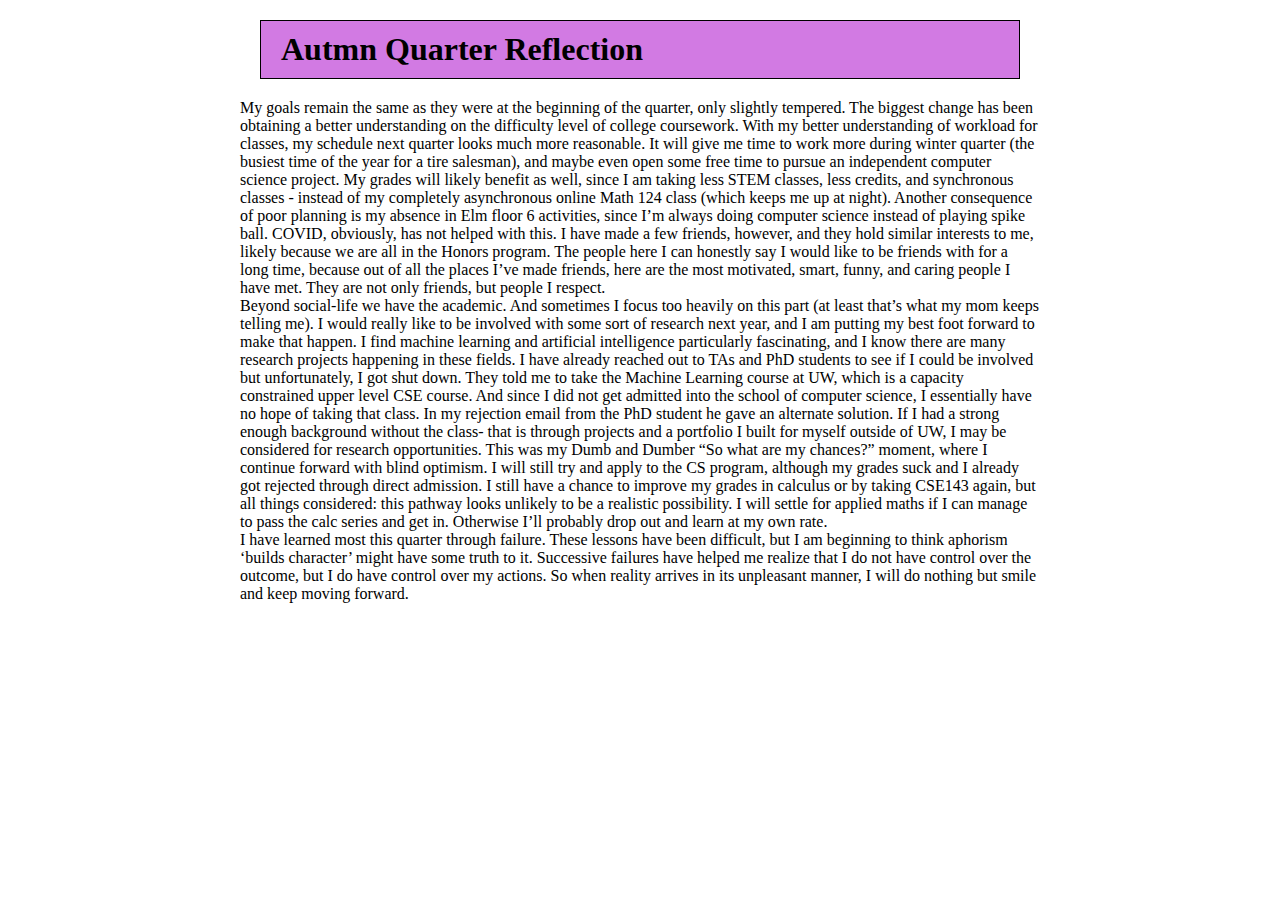
==== artifact1.html @ 2820ce59 "Add files via upload" ====
<!DOCTYPE html>
<html lang="en" dir="ltr">
  <head>
    <meta charset="utf-8">
    <title>Artifact One</title>
    <link rel="stylesheet" href="styles.css">
  </head>
  <body>

    <div class="bigpage">
      <h1>Autmn Quarter Reflection</h1>
      <p>   My goals remain the same as they were at the beginning
        of the quarter, only slightly tempered. The biggest
        change has been obtaining a better understanding on the
        difficulty level of college coursework. With my better
        understanding of workload for classes, my schedule next
        quarter looks much more reasonable. It will give me time
        to work more during winter quarter (the busiest time of
        the year for a tire salesman), and maybe even open some
        free time to pursue an independent computer science
        project. My grades will likely benefit as well, since I
        am taking less STEM classes, less credits, and
        synchronous classes - instead of my completely
        asynchronous online Math 124 class (which keeps me up at
        night). Another consequence of poor planning is my
        absence in Elm floor 6 activities, since I’m always
        doing computer science instead of playing spike ball.
        COVID, obviously, has not helped with this. I have made
        a few friends, however, and they hold similar interests
        to me, likely because we are all in the Honors program.
        The people here I can honestly say I would like to be
        friends with for a long time, because out of all the
        places I’ve made friends, here are the most motivated,
        smart, funny, and caring people I have met. They are
        not only friends, but people I respect. </p>
      <p>   Beyond social-life we have the academic.
        And sometimes I focus too heavily on this part
        (at least that’s what my mom keeps telling me).
        I would really like to be involved with some
        sort of research next year, and I am putting my
        best foot forward to make that happen. I find
        machine learning and artificial intelligence
        particularly fascinating, and I know there are
        many research projects happening in these fields.
        I have already reached out to TAs and PhD students
        to see if I could be involved but unfortunately, I
        got shut down. They told me to take the Machine
        Learning course at UW, which is a capacity
        constrained upper level CSE course. And since I did
        not get admitted into the school of computer
        science, I essentially have no hope of taking that class.
        In my rejection email from the PhD student he gave an
        alternate solution. If I had a strong enough background
        without the class- that is through projects and a
        portfolio I built for myself outside of UW, I may
        be considered for research opportunities. This was
        my Dumb and Dumber “So what are my chances?” moment,
        where I continue forward with blind optimism. I will
        still try and apply to the CS program, although my
        grades suck and I already got rejected through
        direct admission. I still have a chance to improve
        my grades in calculus or by taking CSE143 again, but
        all things considered: this pathway looks unlikely to
        be a realistic possibility. I will settle for applied
        maths if I can manage to pass the calc series and get
        in. Otherwise I’ll probably drop out and learn at my
        own rate. </p>
        <p>   I have learned most this quarter through failure.
        These lessons have been difficult, but I am beginning
        to think aphorism ‘builds character’ might have some
        truth to it. Successive failures have helped me realize
        that I do not have control over the outcome, but I do
        have control over my actions. So when reality arrives
        in its unpleasant manner, I will do nothing but smile
        and keep moving forward.</p>
      <p></p>

    </div>

  </body>
</html>
---- styles.css ----
* {
  margin: 0;
  padding: 0;
  box-sizing: border-box;
  text-align: left;
}
h1 {
  background-color: #d27ae3;
  padding-left: 20px;
  padding-right: 20px;
  padding-top: 10px;
  padding-bottom: 10px;

  border: 1px solid #000;
  margin: 20px;
}
.button {
  color: #FFF;
  background-color: #3498DB;  /* Blue */
  font-weight: bold;
  padding: 20px;
  text-align: center;
  border: 2px solid #5D6063;  /* Dark gray */
  border-radius: 5px;

  width: 200px;
  margin: 20px auto;
}


.page {
  width: 600px;
  margin: 0 auto;
}
.bigpage {
  width: 800px;
  margin: 0 auto;

}
a {
  color: #FFF;

}
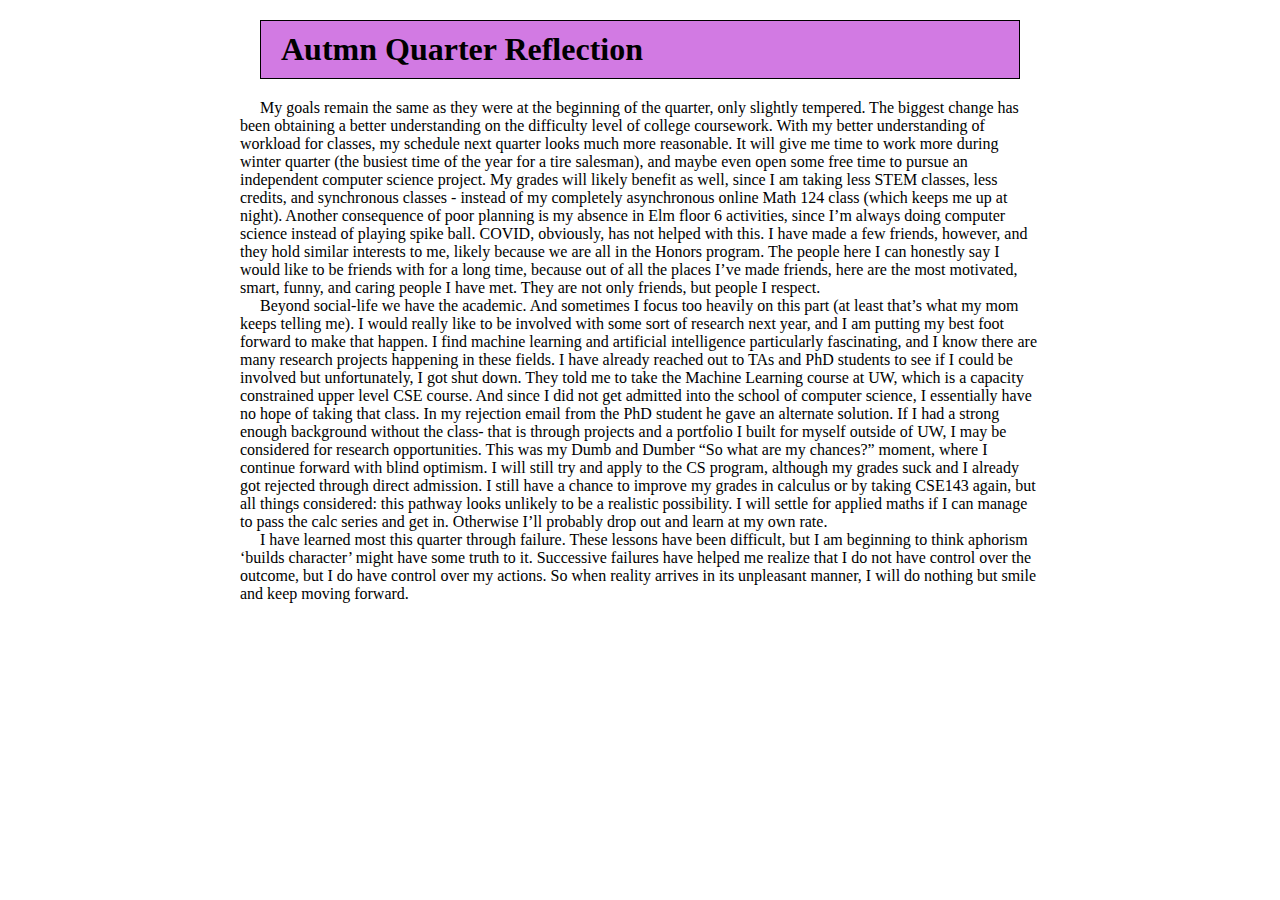
==== commit 8959b29c: "Add files via upload" ====
--- a/artifact1.html
+++ b/artifact1.html
@@ -2,14 +2,14 @@
 <html lang="en" dir="ltr">
   <head>
     <meta charset="utf-8">
-    <title>Artifact One</title>
+    <title>AutmnQuarterReflection</title>
     <link rel="stylesheet" href="styles.css">
   </head>
   <body>
 
     <div class="bigpage">
       <h1>Autmn Quarter Reflection</h1>
-      <p>   My goals remain the same as they were at the beginning
+      <p>&emsp; My goals remain the same as they were at the beginning
         of the quarter, only slightly tempered. The biggest
         change has been obtaining a better understanding on the
         difficulty level of college coursework. With my better
@@ -33,7 +33,7 @@
         places I’ve made friends, here are the most motivated,
         smart, funny, and caring people I have met. They are
         not only friends, but people I respect. </p>
-      <p>   Beyond social-life we have the academic.
+      <p>&emsp; Beyond social-life we have the academic.
         And sometimes I focus too heavily on this part
         (at least that’s what my mom keeps telling me).
         I would really like to be involved with some
@@ -65,7 +65,7 @@
         maths if I can manage to pass the calc series and get
         in. Otherwise I’ll probably drop out and learn at my
         own rate. </p>
-        <p>   I have learned most this quarter through failure.
+        <p>&emsp; I have learned most this quarter through failure.
         These lessons have been difficult, but I am beginning
         to think aphorism ‘builds character’ might have some
         truth to it. Successive failures have helped me realize
--- a/styles.css
+++ b/styles.css
@@ -27,7 +27,6 @@
   margin: 20px auto;
 }
 
-
 .page {
   width: 600px;
   margin: 0 auto;
@@ -37,6 +36,11 @@
   margin: 0 auto;
 
 }
+.centertext {
+  font-size: 20px;
+  text-align: center;
+  padding-bottom: 40px;
+}
 a {
   color: #FFF;
 
